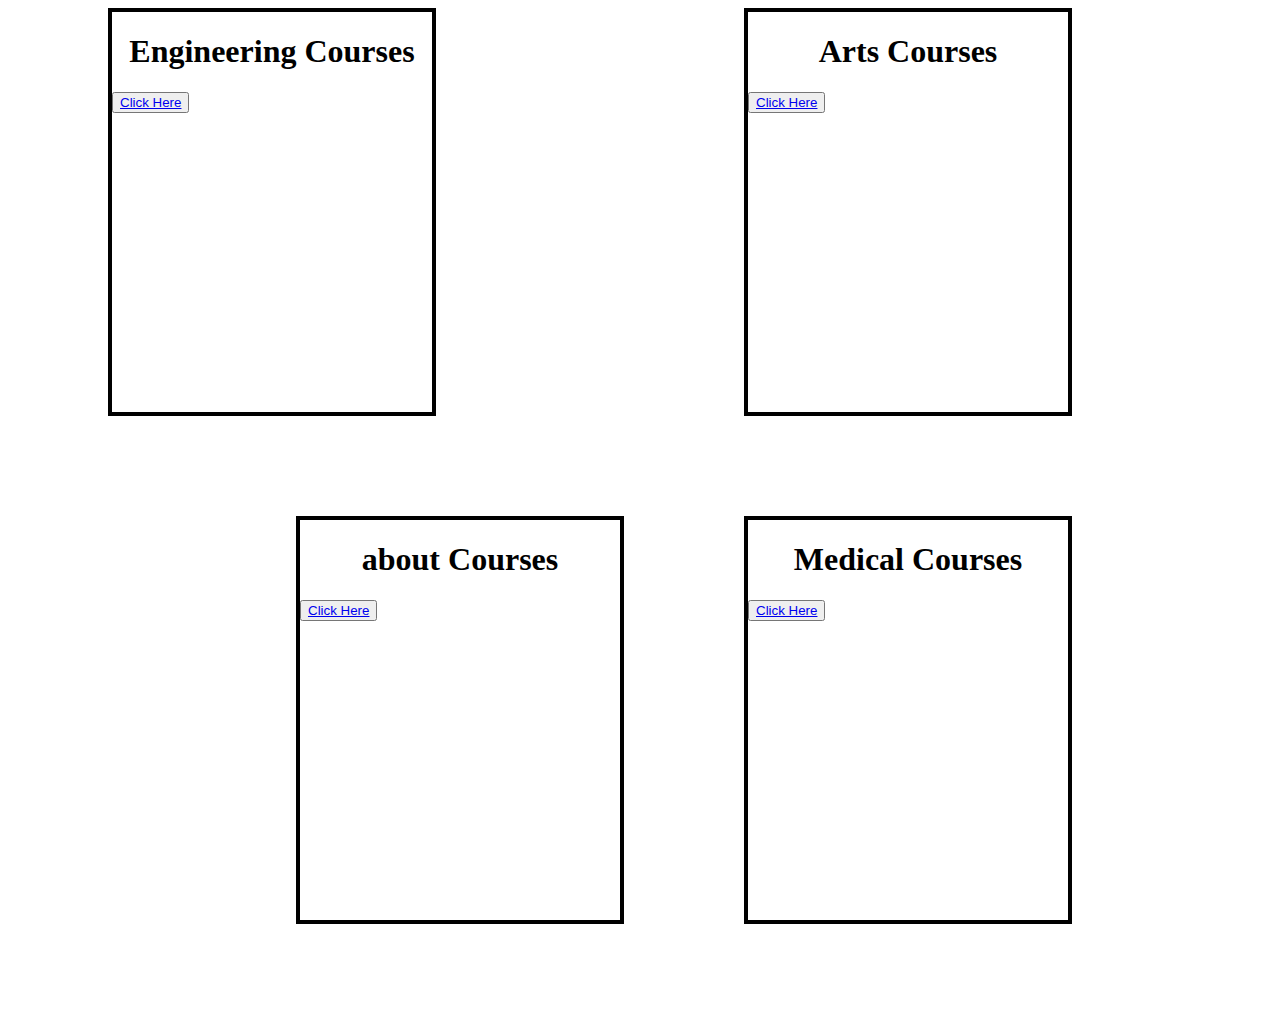
==== aboutus.html @ 16397ddc "Added About-us html file" ====
<!DOCTYPE html>
<html lang="en">
<head>
    <meta charset="UTF-8">
    <meta name="viewport" content="width=device-width, initial-scale=1.0">
    <meta http-equiv="X-UA-Compatible" content="ie=edge">
    <title>Document</title>
    <link rel="stylesheet" href="aboutus.css">
</head>
<body>
    <div id="boxdiv">
        <div class="div1">
            <div class="card-body">
                <h1 class="card-title" align="center">Engineering Courses</h1>
                <!-- <img src="science.png" class="imgsci" > -->
                <!-- <p class="card-text">kya likhu isme</p> -->
                <button class="card-link"><a href="engg.html"> Click Here </a></button>
                <!-- <a class="card-link">Another link</a> -->
            </div>
        </div>

        <div class="div2">
            <div class="card-body">
              <h1 class="card-title" align="center">Arts Courses</h1>
              <!-- <img src="science.png" class="imgsci" > -->
              <!-- <p class="card-text">kya likhu isme </p> -->
              <button class="card-link"><a href="arts.html"> Click Here </a></button>
              <!-- <a class="card-link">Another link</a> -->
            </div>
        </div>

        <div class="div3">
                <div class="card-body">
                  <h1 class="card-title" align="center">Medical Courses</h1>
                  <!-- <img src="science.png" class="imgsci"  > -->
                  <!-- <p class="card-text">Kya likhu isme.</p> -->
                  <button class="card-link"><a href="medical.html"> Click Here </a></button>
                  <!-- <a class="card-link">Another link</a> -->
                </div>
              </div>

                <div class="div4">
                    <div class="card-body">
                      <h1 class="card-title" align="center">about Courses</h1>
                      <!-- <img src="science.png" class="imgsci"  > -->
                      <!-- <p class="card-text">Kya likhu isme.</p> -->
                      <button class="card-link"><a href="medical.html"> Click Here </a></button>
                      <!-- <a class="card-link">Another link</a> -->
                    </div>
                  </div>
        </div>
</body>
</html>
---- aboutus.css ----
.div1 {
    float: left;
    margin-left: 100px;
    /* padding-right: 0px; */
    width: 320px;
    height: 400px;
    border: 4px solid black;
    /* margin-top: 100px; */
    margin-bottom:100px ;
  }

  .div2 {
      /* border-:50px; */
      float:right;
    margin-left: 0px;
    margin-right: 200px;
    padding-right:0px;
    width: 320px;
    height: 400px;
    border: 4px solid black ;
    /* margin-top: 100px; */
    margin-bottom:100px ;
  }

  .div3 {
    float:right;
  margin-left: 100px;
  margin-right: 200px;
  /* padding-right: 0px; */
  width: 320px;
  height: 400px;
  border: 4px solid black;
  /* margin-top: 100px; */
  margin-bottom:100px ;
}

.div4 {
    float: right;
  margin-left: 20px;
  margin-right: 20px;
  width: 320px;
  height: 400px;
  /* padding-bottom: 100px; */
  border: 4px solid black;
  margin-bottom:100px ;
}
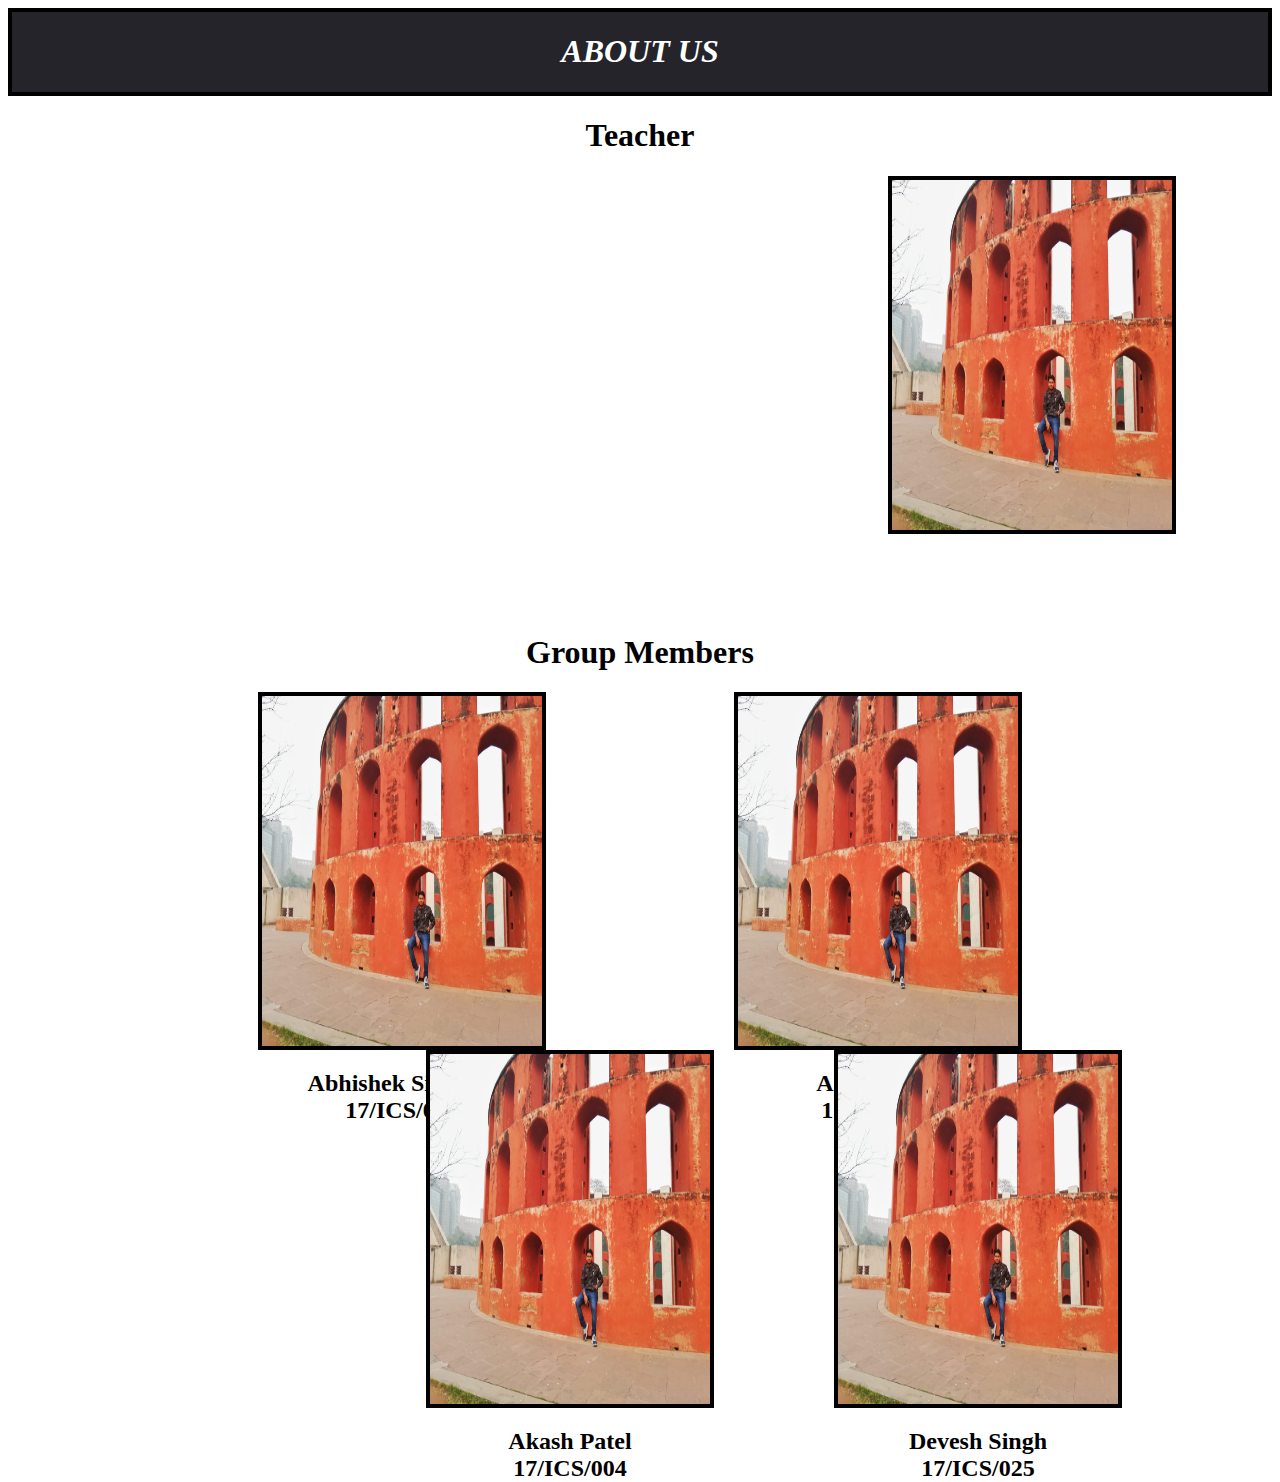
==== commit 556adde1: "added image and other important things" ====
--- a/aboutus.html
+++ b/aboutus.html
@@ -8,46 +8,21 @@
     <link rel="stylesheet" href="aboutus.css">
 </head>
 <body>
-    <div id="boxdiv">
-        <div class="div1">
-            <div class="card-body">
-                <h1 class="card-title" align="center">Engineering Courses</h1>
-                <!-- <img src="science.png" class="imgsci" > -->
-                <!-- <p class="card-text">kya likhu isme</p> -->
-                <button class="card-link"><a href="engg.html"> Click Here </a></button>
-                <!-- <a class="card-link">Another link</a> -->
-            </div>
-        </div>
+  <div id="topic"><h1 align="center"><font color="white"> ABOUT US </font></h1></div>
+  
+  <div>
+    <h1 align="center">Teacher</h1>
+    <div class="teacher"><img src="mypic.jpeg" class="pic"> </div>
+  </div>
 
-        <div class="div2">
-            <div class="card-body">
-              <h1 class="card-title" align="center">Arts Courses</h1>
-              <!-- <img src="science.png" class="imgsci" > -->
-              <!-- <p class="card-text">kya likhu isme </p> -->
-              <button class="card-link"><a href="arts.html"> Click Here </a></button>
-              <!-- <a class="card-link">Another link</a> -->
-            </div>
-        </div>
+<div class="maindiv">
+    <h1 align="center">Group Members</h1>
+    <div class="div1"> <img src="mypic.jpeg" class="pic"><h2 align="center" class="name">Abhishek Sisodiya <br> 17/ICS/003</h2></div>
+    <div class="div2"> <img src="mypic.jpeg" class="pic"><h2 align="center" class="name">Akash Patel <br> 17/ICS/004</h2></div>
+    <div class="div3"><img src="mypic.jpeg" class="pic"><h2 align="center" class="name">Devesh Singh <br> 17/ICS/025</h2></div>
+    <div class="div4"><img src="mypic.jpeg" class="pic"><h2 align="center" class="name">Akash Patel <br> 17/ICS/004</h2></div>
+     
+</div>
 
-        <div class="div3">
-                <div class="card-body">
-                  <h1 class="card-title" align="center">Medical Courses</h1>
-                  <!-- <img src="science.png" class="imgsci"  > -->
-                  <!-- <p class="card-text">Kya likhu isme.</p> -->
-                  <button class="card-link"><a href="medical.html"> Click Here </a></button>
-                  <!-- <a class="card-link">Another link</a> -->
-                </div>
-              </div>
-
-                <div class="div4">
-                    <div class="card-body">
-                      <h1 class="card-title" align="center">about Courses</h1>
-                      <!-- <img src="science.png" class="imgsci"  > -->
-                      <!-- <p class="card-text">Kya likhu isme.</p> -->
-                      <button class="card-link"><a href="medical.html"> Click Here </a></button>
-                      <!-- <a class="card-link">Another link</a> -->
-                    </div>
-                  </div>
-        </div>
 </body>
 </html>--- a/aboutus.css
+++ b/aboutus.css
@@ -1,46 +1,63 @@
-.div1 {
-    float: left;
-    margin-left: 100px;
-    /* padding-right: 0px; */
-    width: 320px;
-    height: 400px;
-    border: 4px solid black;
-    /* margin-top: 100px; */
-    margin-bottom:100px ;
-  }
-
-  .div2 {
-      /* border-:50px; */
-      float:right;
-    margin-left: 0px;
-    margin-right: 200px;
-    padding-right:0px;
-    width: 320px;
-    height: 400px;
-    border: 4px solid black ;
-    /* margin-top: 100px; */
-    margin-bottom:100px ;
-  }
-
-  .div3 {
-    float:right;
-  margin-left: 100px;
-  margin-right: 200px;
-  /* padding-right: 0px; */
-  width: 320px;
-  height: 400px;
+#topic{
+  /* font: white; */
+  font-style: italic;
   border: 4px solid black;
-  /* margin-top: 100px; */
-  margin-bottom:100px ;
+  background-color: #24242A;
 }
 
-.div4 {
-    float: right;
-  margin-left: 20px;
-  margin-right: 20px;
-  width: 320px;
-  height: 400px;
-  /* padding-bottom: 100px; */
+.teacher{
+  /* border-radius: 45px; */
+  margin-left: 880px;
+  /* float: left; */
+  width: 280px;
+  height: 350px;
   border: 4px solid black;
-  margin-bottom:100px ;
+}
+
+.div1{
+  /* border-radius: 45px; */
+  margin-left: 250px;
+  float: left;
+  width: 280px;
+  height: 350px;
+  border: 4px solid black;
+}
+
+.div2{
+  /* border-radius: 45px; */
+  margin-right: 250px;
+  float:right;
+  width: 280px;
+  height: 350px;
+  border: 4px solid black;
+}
+
+.div3{
+  /* border-radius: 45px; */
+  margin-right: 150px;
+  float:right;
+  width: 280px;
+  height: 350px;
+  border: 4px solid black;
+}
+
+.div4{
+  /* border-radius: 45px; */
+  margin-right:120px;
+  float:right;
+  width: 280px;
+  height: 350px;
+  border: 4px solid black;
+}
+
+.maindiv{
+  margin-top: 100px;
+}
+
+.pic{
+  width: 280px;
+  height: 350px;
+}
+.name{
+  margin-bottom: 120px;
 }